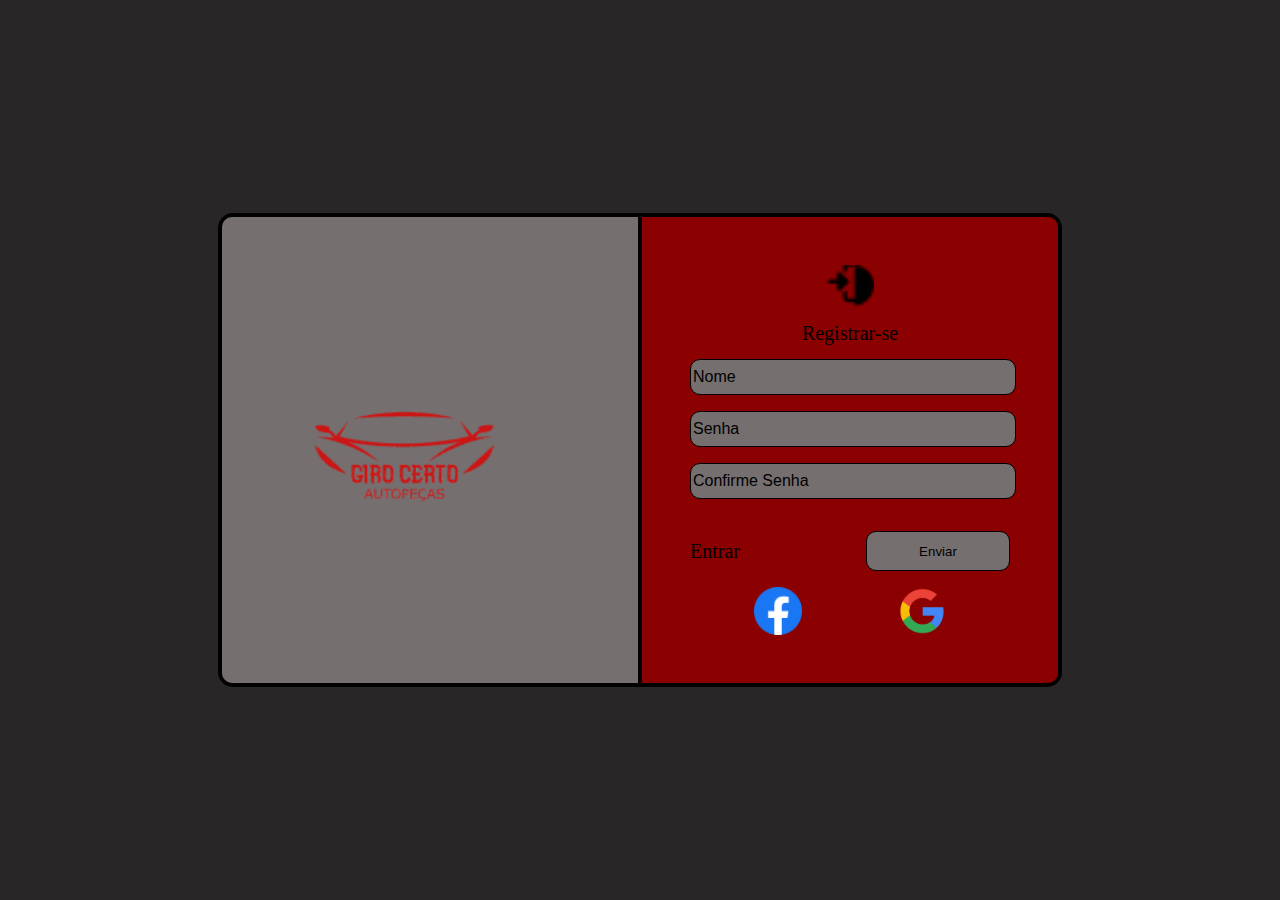
==== cadastro.html @ 10807ea6 "first commit: v1" ====
<!DOCTYPE html>
<html lang="pt-br">
<head>
   <meta charset="UTF-8">
   <meta http-equiv="X-UA-Compatible" content="IE=edge">
   <meta name="viewport" content="width=device-width, initial-scale=1.0">

<!--Favicon-->
   <link rel="shortcut icon" href="favicon_io/favicon.ico" type="image/x-icon">
   <link rel="apple-touch-icon" sizes="180x180" href="favicon_io/apple-touch-icon.png">
   <link rel="icon" type="image/png" sizes="32x32" href="favicon_io/favicon-32x32.png">
   <link rel="icon" type="image/png" sizes="16x16" href="favicon_io/favicon-16x16.png">
   <link rel="manifest" href="favicon_io/site.webmanifest">

   <link rel="stylesheet" href="css/reset.css">    
   <link rel="stylesheet" href="css/cadastro.css">
   <script  async src="js/cadastro.js"></script>
      <title>Cadastro</title>
</head>
    
<body>
   <main>
      <section>
         <article>
            <img  class="logoGiroCerto"src="img/Giro_certo2 1.png" alt="Logo Giro Certo">
         </article>

         <article>
            <img class="imgRegistrar"src="img/entrar 1.png" alt="">
            <strong><p>Registrar-se</p></strong>
            <form action="">
               <input type="text" placeholder="Nome" name="nome" id="nome" required="">
               <input type="password" placeholder="Senha" id="password" required>
               <input type="password" placeholder="Confirme Senha" id="confirm_password" required>
               <br><br>
                  <div>
                     <a href="login.html">Entrar</a>
                     <button type="submit" onclick="return validarSenha()">Enviar</button>
                  </div>

                  <div>
                     <img src="img/logo-facebook.png" alt="Logo Facebook"> 
                     <img src="img/OIP-removebg-preview.png" alt="Logo Google">
                  </div>
            </form>
         </article>
      </section>
   </main>
</body>
</html>
---- css/cadastro.css ----
@import url('https://fonts.googleapis.com/css2?family=Arvo:ital@1&display=swap');
body {
  background-color: #282626;
  background-repeat: no-repeat;
  background-size: cover;
  background-attachment: fixed
  
}

main{
  display: flex;
  justify-content: center;
  align-items: center;
  height: 100vh;
}
.logoGiroCerto{
  width: 20rem;
}
.imgRegistrar{
  width: 3rem;
  margin-bottom: 1rem;
}
main section{
  display: flex;
  border: 4px solid black;
  border-radius: 15px;
  margin: 1rem;
}
section a{
  text-decoration: none;
  color: black;
  font-size: 20px;
}
section a:hover{
  cursor: pointer;
  transform: scale(1.1);
  transition: 0.3s;
}
article:nth-of-type(1){
  display: flex;
  justify-content: center;
  align-items: center;
  width: 20rem;
  background-color: #766F6F;
  border-radius: 10px 0px 0px 10px;
  border-right: 2px solid black ;
  padding: 3rem;
}
article:nth-of-type(2){
  display: flex;
  flex-direction: column;
  justify-content: center;
  align-items: center;
  background-color: darkred;
  border-radius: 0px 10px 10px 0px;
  border-left :2px solid black ;
  padding: 3rem;
  width: 20rem;
}
article:nth-of-type(2) p{
  margin-bottom: 1rem;
  font-size: 20px;
}
article:nth-of-type(2) div:nth-of-type(1){
  display: flex;
  justify-content: space-between;
  flex-direction: row;
  align-items: center;
}

form input{
 margin-bottom: 1rem;
  background-color:#766F6F;
  border: 1px solid black;
  height: 2rem;
  width: 100%;
  border-radius: 10px;
  color: black;
  font-size: 100%;
}
form input::placeholder{
  color: black;
  
}
button{
  border: 1px solid black;
  background-color: #766F6F;
  border-radius: 10px;
  height: 3em;
  width: 45%;
}
button:hover{
  cursor: pointer;
  transform: scale(1.1);
  transition: 0.3s;
}
main div:nth-of-type(2) img{
  width: 3rem;
  margin-top: 1rem;
  padding-left: 3rem;
  padding-right: 3rem;

}

main div:nth-of-type(2){
  display: flex;
  justify-content: center;
}
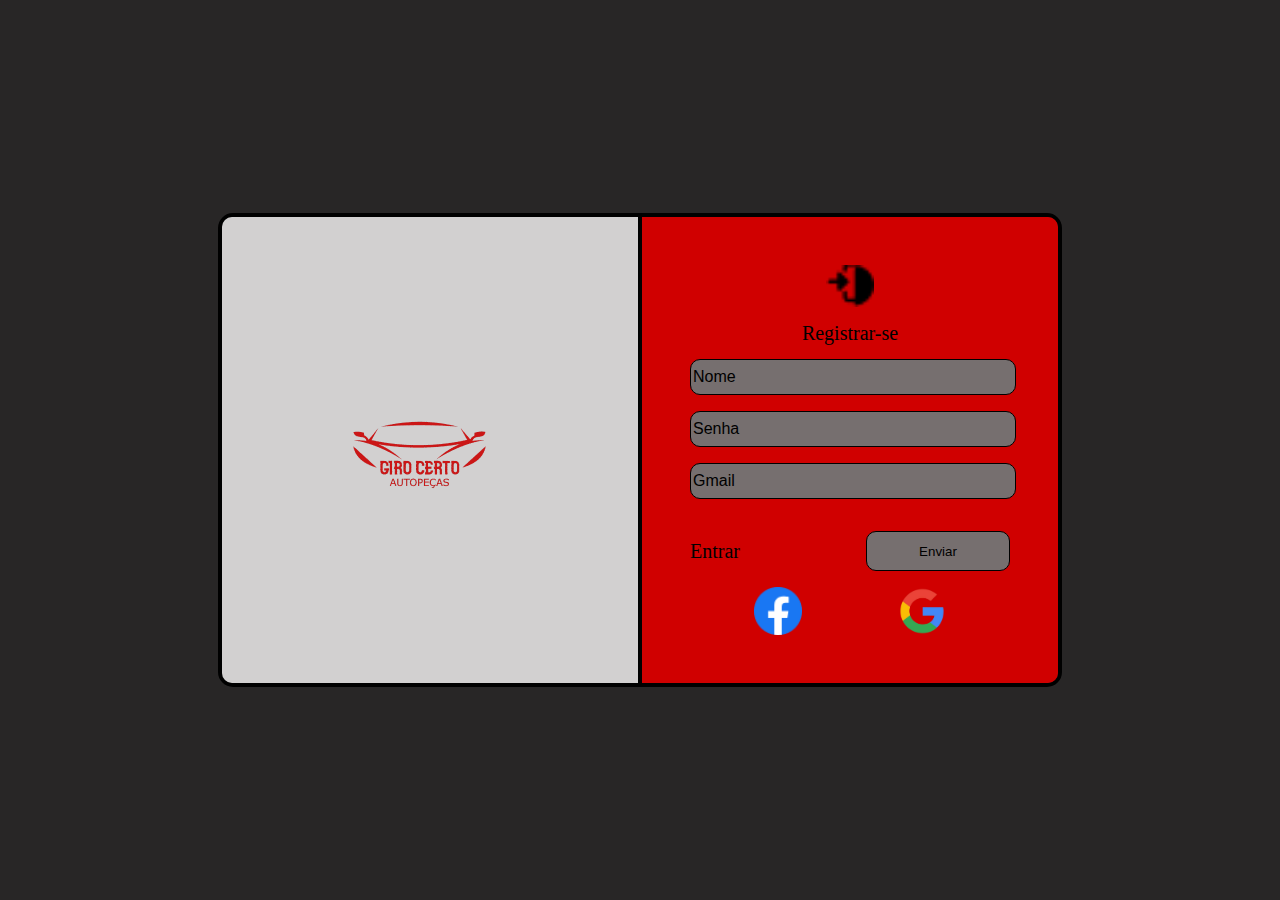
==== commit 20893049: "feat: bug fix" ====
--- a/cadastro.html
+++ b/cadastro.html
@@ -31,7 +31,7 @@
             <form action="">
                <input type="text" placeholder="Nome" name="nome" id="nome" required="">
                <input type="password" placeholder="Senha" id="password" required>
-               <input type="password" placeholder="Confirme Senha" id="confirm_password" required>
+               <input type="email" placeholder="Gmail"  required>
                <br><br>
                   <div>
                      <a href="login.html">Entrar</a>
--- a/css/cadastro.css
+++ b/css/cadastro.css
@@ -14,7 +14,10 @@
   height: 100vh;
 }
 .logoGiroCerto{
-  width: 20rem;
+  margin-left: 1em;
+  display: flex;
+  justify-content: center;
+  align-items: center;
 }
 .imgRegistrar{
   width: 3rem;
@@ -41,7 +44,7 @@
   justify-content: center;
   align-items: center;
   width: 20rem;
-  background-color: #766F6F;
+  background-color: #d2d0d0;
   border-radius: 10px 0px 0px 10px;
   border-right: 2px solid black ;
   padding: 3rem;
@@ -51,7 +54,7 @@
   flex-direction: column;
   justify-content: center;
   align-items: center;
-  background-color: darkred;
+  background-color: rgb(208, 0, 0);
   border-radius: 0px 10px 10px 0px;
   border-left :2px solid black ;
   padding: 3rem;
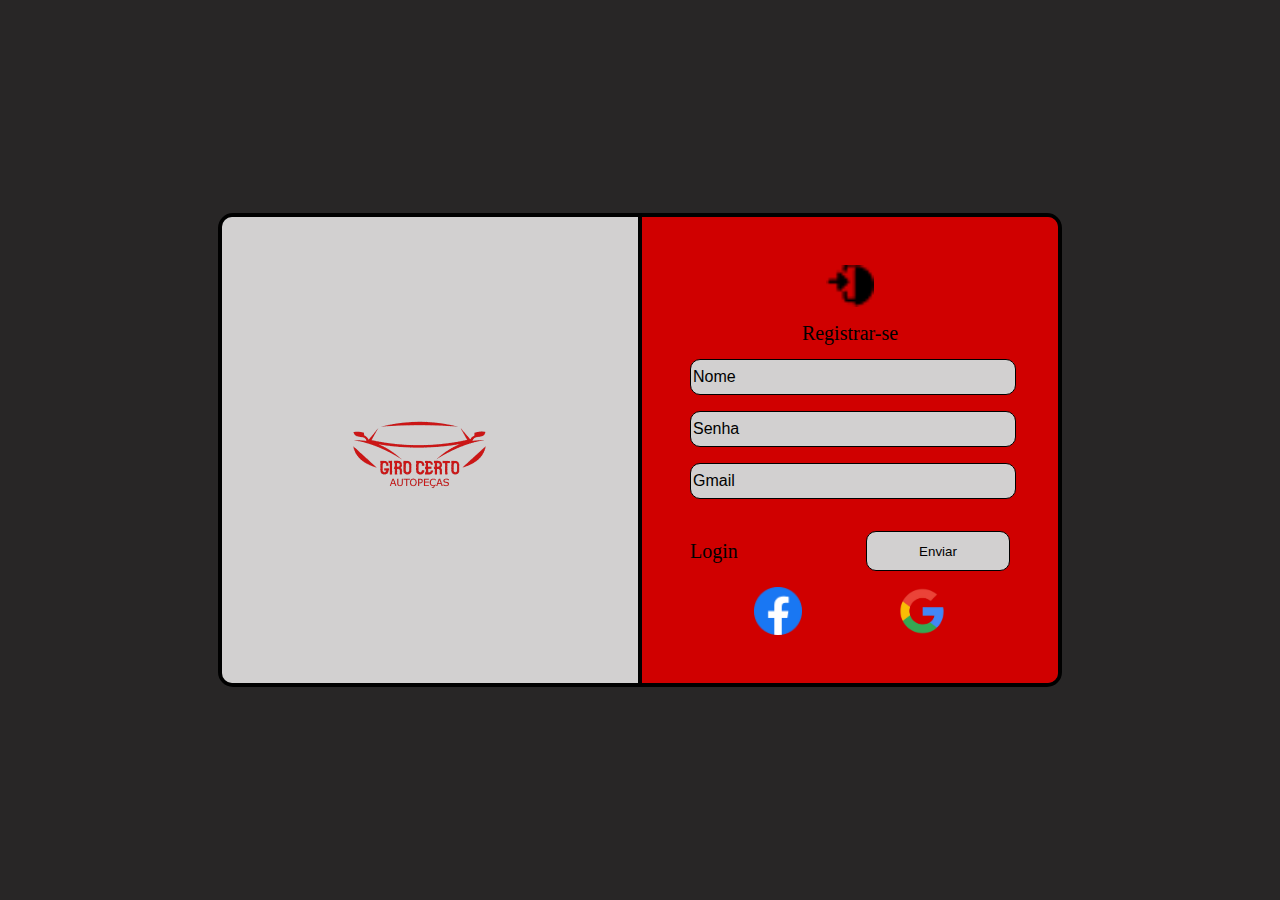
==== commit 93a1449c: "feat:painel login alterado" ====
--- a/cadastro.html
+++ b/cadastro.html
@@ -34,7 +34,7 @@
                <input type="email" placeholder="Gmail"  required>
                <br><br>
                   <div>
-                     <a href="login.html">Entrar</a>
+                     <a href="login.html">Login</a>
                      <button type="submit" onclick="return validarSenha()">Enviar</button>
                   </div>
 
--- a/css/cadastro.css
+++ b/css/cadastro.css
@@ -73,7 +73,7 @@
 
 form input{
  margin-bottom: 1rem;
-  background-color:#766F6F;
+  background-color:#d2d0d0;
   border: 1px solid black;
   height: 2rem;
   width: 100%;
@@ -87,7 +87,7 @@
 }
 button{
   border: 1px solid black;
-  background-color: #766F6F;
+  background-color: #d2d0d0;
   border-radius: 10px;
   height: 3em;
   width: 45%;
